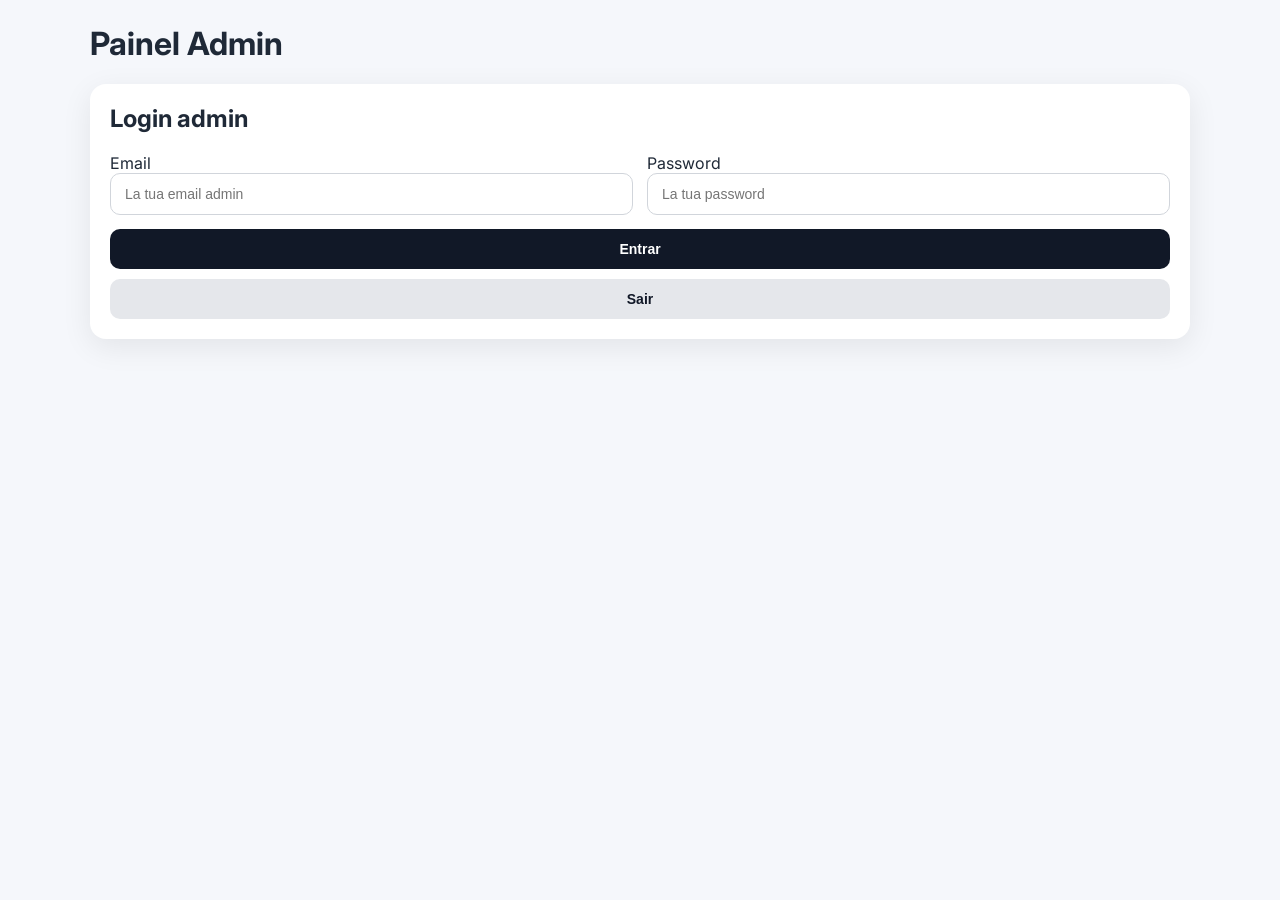
==== admin.html @ 85fc19c2 "admin" ====
<!DOCTYPE html>
<html lang="pt-BR">
<head>
  <meta charset="UTF-8" />
  <meta name="viewport" content="width=device-width, initial-scale=1.0" />
  <title>Painel Admin</title>
  <link rel="preconnect" href="https://fonts.googleapis.com">
  <link rel="preconnect" href="https://fonts.gstatic.com" crossorigin>
  <link href="https://fonts.googleapis.com/css2?family=Inter:wght@400;500;600;700;800&display=swap" rel="stylesheet">
  <style>
    body {
      font-family: Inter, sans-serif;
      background: #f5f7fb;
      margin: 0;
      padding: 24px;
      color: #1f2937;
    }

    .wrap {
      max-width: 1100px;
      margin: 0 auto;
    }

    .card {
      background: #fff;
      border-radius: 16px;
      padding: 20px;
      box-shadow: 0 8px 30px rgba(0,0,0,0.08);
      margin-bottom: 20px;
    }

    h1, h2 {
      margin-top: 0;
    }

    .grid {
      display: grid;
      grid-template-columns: 1fr 1fr;
      gap: 14px;
    }

    .grid-full {
      grid-column: 1 / -1;
    }

    input, textarea, select, button {
      width: 100%;
      box-sizing: border-box;
      padding: 12px 14px;
      border-radius: 10px;
      border: 1px solid #d1d5db;
      font-size: 14px;
    }

    textarea {
      min-height: 90px;
      resize: vertical;
    }

    button {
      cursor: pointer;
      border: 0;
      font-weight: 700;
    }

    .btn-primary {
      background: #111827;
      color: #fff;
    }

    .btn-danger {
      background: #dc2626;
      color: #fff;
      width: auto;
      padding: 10px 14px;
    }

    .btn-secondary {
      background: #e5e7eb;
      color: #111827;
    }

    .row-actions {
      display: flex;
      gap: 10px;
      flex-wrap: wrap;
    }

    .bookmaker-item {
      display: flex;
      justify-content: space-between;
      align-items: flex-start;
      gap: 20px;
      border: 1px solid #e5e7eb;
      border-radius: 12px;
      padding: 16px;
      margin-bottom: 12px;
    }

    .bookmaker-item img {
      width: 44px;
      height: 44px;
      object-fit: contain;
      border-radius: 8px;
      background: #fff;
      border: 1px solid #e5e7eb;
    }

    .bookmaker-left {
      display: flex;
      gap: 12px;
      align-items: flex-start;
    }

    .muted {
      color: #6b7280;
      font-size: 14px;
    }

    .hidden {
      display: none;
    }

    .message {
      padding: 12px 14px;
      border-radius: 10px;
      margin-bottom: 16px;
      font-size: 14px;
    }

    .success {
      background: #dcfce7;
      color: #166534;
    }

    .error {
      background: #fee2e2;
      color: #991b1b;
    }
  </style>
</head>
<body>
  <div class="wrap">
    <h1>Painel Admin</h1>

    <div id="messageBox" class="message hidden"></div>

    <div id="loginCard" class="card">
      <h2>Login admin</h2>
      <div class="grid">
        <div>
          <label>Email</label>
          <input type="email" id="loginEmail" placeholder="La tua email admin" />
        </div>
        <div>
          <label>Password</label>
          <input type="password" id="loginPassword" placeholder="La tua password" />
        </div>
        <div class="grid-full row-actions">
          <button class="btn-primary" id="loginBtn">Entrar</button>
          <button class="btn-secondary" id="logoutBtn" type="button">Sair</button>
        </div>
      </div>
    </div>

    <div id="adminPanel" class="hidden">
      <div class="card">
        <h2>Aggiungi bookmaker</h2>
        <form id="bookmakerForm">
          <div class="grid">
            <div>
              <label>Nome</label>
              <input type="text" id="name" required />
            </div>
            <div>
              <label>Slug</label>
              <input type="text" id="slug" required />
            </div>
            <div>
              <label>Logo URL</label>
              <input type="text" id="logo_url" />
            </div>
            <div>
              <label>Rating</label>
              <input type="number" step="0.1" id="rating" />
            </div>
            <div class="grid-full">
              <label>Descrizione breve</label>
              <textarea id="short_description"></textarea>
            </div>
            <div>
              <label>Titolo promo</label>
              <input type="text" id="promo_title" />
            </div>
            <div>
              <label>Testo promo</label>
              <input type="text" id="promo_text" />
            </div>
            <div>
              <label>Affiliate link</label>
              <input type="text" id="affiliate_link" required />
            </div>
            <div>
              <label>Review link</label>
              <input type="text" id="review_link" />
            </div>
            <div>
              <label>Ordine ranking</label>
              <input type="number" id="rank_order" required />
            </div>
            <div>
              <label>Attivo</label>
              <select id="is_active">
                <option value="true">Sì</option>
                <option value="false">No</option>
              </select>
            </div>
            <div class="grid-full">
              <button class="btn-primary" type="submit">Salva bookmaker</button>
            </div>
          </div>
        </form>
      </div>

      <div class="card">
        <h2>Bookmaker esistenti</h2>
        <div id="bookmakersAdminList"></div>
      </div>
    </div>
  </div>

  <script type="module">
    import { createClient } from 'https://esm.sh/@supabase/supabase-js'

    const supabaseUrl = 'https://zmushwvwnmirnhbqvswv.supabase.co'
    const supabaseKey = 'eyJhbGciOiJIUzI1NiIsInR5cCI6IkpXVCJ9.eyJpc3MiOiJzdXBhYmFzZSIsInJlZiI6InptdXNod3Z3bm1pcm5oYnF2c3d2Iiwicm9sZSI6ImFub24iLCJpYXQiOjE3NzQ3MTQxNTUsImV4cCI6MjA5MDI5MDE1NX0.9Hi630N-tJ7xDOD88KZLRvjHjLxPtQlaAFAxni1NTN8'
    const supabase = createClient(supabaseUrl, supabaseKey)

    const loginCard = document.getElementById('loginCard')
    const adminPanel = document.getElementById('adminPanel')
    const loginBtn = document.getElementById('loginBtn')
    const logoutBtn = document.getElementById('logoutBtn')
    const messageBox = document.getElementById('messageBox')
    const bookmakersAdminList = document.getElementById('bookmakersAdminList')
    const bookmakerForm = document.getElementById('bookmakerForm')

    function showMessage(text, type = 'success') {
      messageBox.textContent = text
      messageBox.className = `message ${type}`
      messageBox.classList.remove('hidden')
    }

    function hideMessage() {
      messageBox.classList.add('hidden')
    }

    async function checkSession() {
      const { data } = await supabase.auth.getSession()
      const session = data.session

      if (session) {
        loginCard.classList.add('hidden')
        adminPanel.classList.remove('hidden')
        loadAdminBookmakers()
      } else {
        loginCard.classList.remove('hidden')
        adminPanel.classList.add('hidden')
      }
    }

    loginBtn.addEventListener('click', async () => {
      hideMessage()

      const email = document.getElementById('loginEmail').value.trim()
      const password = document.getElementById('loginPassword').value.trim()

      const { error } = await supabase.auth.signInWithPassword({
        email,
        password
      })

      if (error) {
        showMessage(error.message, 'error')
        return
      }

      showMessage('Login effettuato con successo')
      checkSession()
    })

    logoutBtn.addEventListener('click', async () => {
      await supabase.auth.signOut()
      showMessage('Logout effettuato')
      checkSession()
    })

    async function loadAdminBookmakers() {
      const { data, error } = await supabase
        .from('bookmakers')
        .select('*')
        .order('rank_order', { ascending: true })

      if (error) {
        showMessage(error.message, 'error')
        return
      }

      bookmakersAdminList.innerHTML = ''

      if (!data || data.length === 0) {
        bookmakersAdminList.innerHTML = '<p>Nessun bookmaker presente.</p>'
        return
      }

      data.forEach((bookmaker) => {
        const item = document.createElement('div')
        item.className = 'bookmaker-item'

        item.innerHTML = `
          <div class="bookmaker-left">
            <img src="${bookmaker.logo_url || 'https://via.placeholder.com/64'}" alt="${bookmaker.name}">
            <div>
              <strong>${bookmaker.name}</strong>
              <div class="muted">Slug: ${bookmaker.slug}</div>
              <div class="muted">Rank: ${bookmaker.rank_order} | Attivo: ${bookmaker.is_active ? 'Sì' : 'No'}</div>
              <div class="muted">${bookmaker.short_description || ''}</div>
            </div>
          </div>
          <div class="row-actions">
            <button class="btn-danger" data-id="${bookmaker.id}">Elimina</button>
          </div>
        `

        const deleteBtn = item.querySelector('.btn-danger')
        deleteBtn.addEventListener('click', async () => {
          const conferma = confirm(`Vuoi eliminare ${bookmaker.name}?`)
          if (!conferma) return

          const { error } = await supabase
            .from('bookmakers')
            .delete()
            .eq('id', bookmaker.id)

          if (error) {
            showMessage(error.message, 'error')
            return
          }

          showMessage('Bookmaker eliminato con successo')
          loadAdminBookmakers()
        })

        bookmakersAdminList.appendChild(item)
      })
    }

    bookmakerForm.addEventListener('submit', async (e) => {
      e.preventDefault()
      hideMessage()

      const payload = {
        name: document.getElementById('name').value.trim(),
        slug: document.getElementById('slug').value.trim(),
        logo_url: document.getElementById('logo_url').value.trim(),
        rating: document.getElementById('rating').value ? Number(document.getElementById('rating').value) : null,
        short_description: document.getElementById('short_description').value.trim(),
        promo_title: document.getElementById('promo_title').value.trim(),
        promo_text: document.getElementById('promo_text').value.trim(),
        affiliate_link: document.getElementById('affiliate_link').value.trim(),
        review_link: document.getElementById('review_link').value.trim(),
        rank_order: Number(document.getElementById('rank_order').value),
        is_active: document.getElementById('is_active').value === 'true'
      }

      const { error } = await supabase
        .from('bookmakers')
        .insert([payload])

      if (error) {
        showMessage(error.message, 'error')
        return
      }

      showMessage('Bookmaker salvato con successo')
      bookmakerForm.reset()
      loadAdminBookmakers()
    })

    checkSession()
  </script>
</body>
</html>
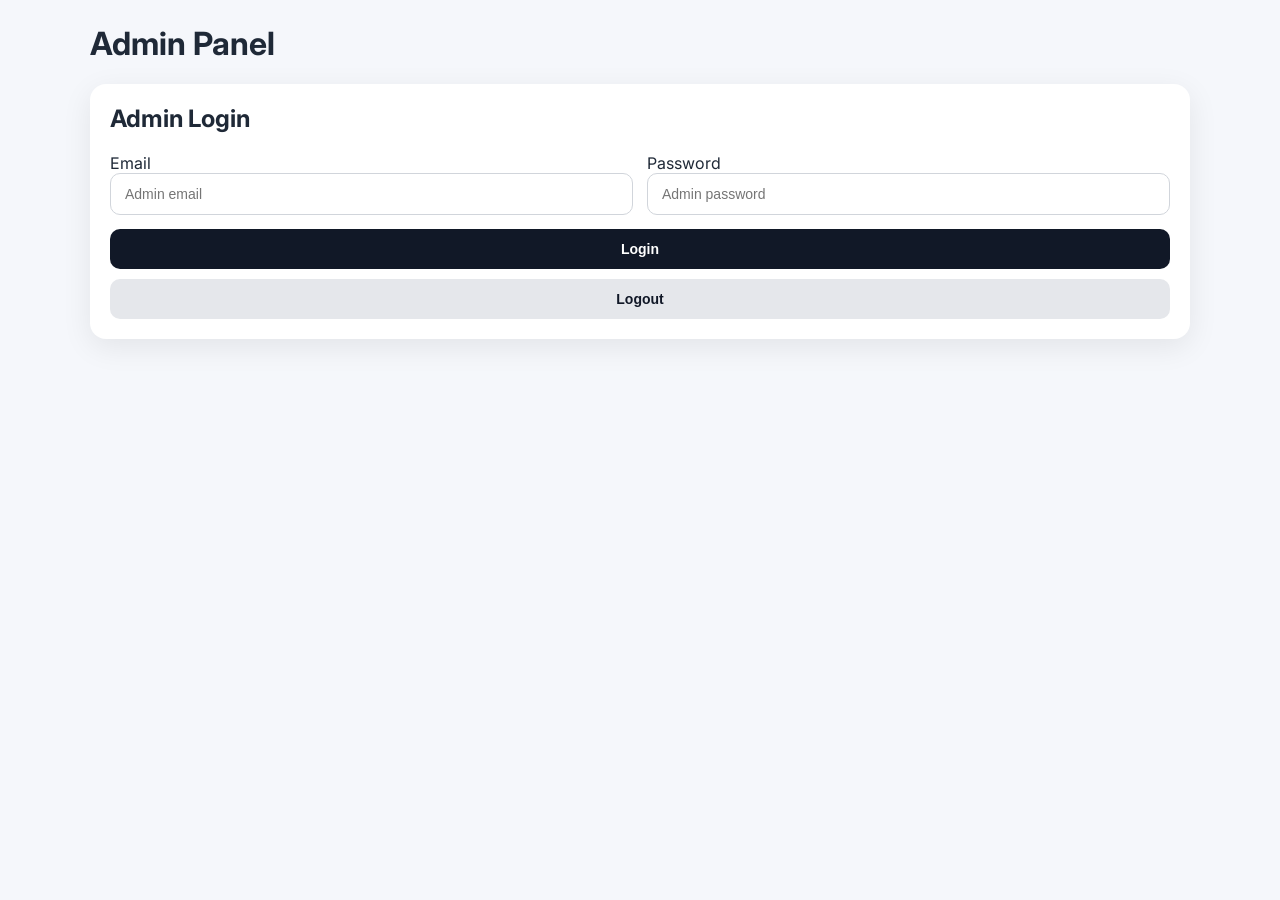
==== commit c4c49f70: "update" ====
--- a/admin.html
+++ b/admin.html
@@ -1,9 +1,9 @@
 <!DOCTYPE html>
-<html lang="pt-BR">
+<html lang="en">
 <head>
   <meta charset="UTF-8" />
   <meta name="viewport" content="width=device-width, initial-scale=1.0" />
-  <title>Painel Admin</title>
+  <title>Admin Panel</title>
   <link rel="preconnect" href="https://fonts.googleapis.com">
   <link rel="preconnect" href="https://fonts.gstatic.com" crossorigin>
   <link href="https://fonts.googleapis.com/css2?family=Inter:wght@400;500;600;700;800&display=swap" rel="stylesheet">
@@ -75,6 +75,13 @@
       padding: 10px 14px;
     }
 
+    .btn-edit {
+      background: #2563eb;
+      color: #fff;
+      width: auto;
+      padding: 10px 14px;
+    }
+
     .btn-secondary {
       background: #e5e7eb;
       color: #111827;
@@ -84,6 +91,7 @@
       display: flex;
       gap: 10px;
       flex-wrap: wrap;
+      align-items: center;
     }
 
     .bookmaker-item {
@@ -137,39 +145,74 @@
       background: #fee2e2;
       color: #991b1b;
     }
+
+    .form-title-row {
+      display: flex;
+      justify-content: space-between;
+      align-items: center;
+      gap: 12px;
+      flex-wrap: wrap;
+    }
+
+    .tag {
+      display: inline-block;
+      font-size: 12px;
+      font-weight: 700;
+      padding: 6px 10px;
+      border-radius: 999px;
+      background: #dbeafe;
+      color: #1d4ed8;
+    }
+
+    @media (max-width: 768px) {
+      .grid {
+        grid-template-columns: 1fr;
+      }
+
+      .bookmaker-item {
+        flex-direction: column;
+      }
+    }
   </style>
 </head>
 <body>
   <div class="wrap">
-    <h1>Painel Admin</h1>
+    <h1>Admin Panel</h1>
 
     <div id="messageBox" class="message hidden"></div>
 
     <div id="loginCard" class="card">
-      <h2>Login admin</h2>
+      <h2>Admin Login</h2>
       <div class="grid">
         <div>
           <label>Email</label>
-          <input type="email" id="loginEmail" placeholder="La tua email admin" />
+          <input type="email" id="loginEmail" placeholder="Admin email" />
         </div>
         <div>
           <label>Password</label>
-          <input type="password" id="loginPassword" placeholder="La tua password" />
+          <input type="password" id="loginPassword" placeholder="Admin password" />
         </div>
         <div class="grid-full row-actions">
-          <button class="btn-primary" id="loginBtn">Entrar</button>
-          <button class="btn-secondary" id="logoutBtn" type="button">Sair</button>
+          <button class="btn-primary" id="loginBtn" type="button">Login</button>
+          <button class="btn-secondary" id="logoutBtn" type="button">Logout</button>
         </div>
       </div>
     </div>
 
     <div id="adminPanel" class="hidden">
       <div class="card">
-        <h2>Aggiungi bookmaker</h2>
+        <div class="form-title-row">
+          <div>
+            <h2 id="formTitle">Add Bookmaker</h2>
+            <span id="editTag" class="tag hidden">Editing mode</span>
+          </div>
+          <button id="cancelEditBtn" class="btn-secondary hidden" type="button">Cancel Edit</button>
+        </div>
+
         <form id="bookmakerForm">
           <div class="grid">
             <div>
-              <label>Nome</label>
+              <label>Name</label>
               <input type="text" id="name" required />
             </div>
             <div>
@@ -185,45 +228,45 @@
               <input type="number" step="0.1" id="rating" />
             </div>
             <div class="grid-full">
-              <label>Descrizione breve</label>
+              <label>Short Description</label>
               <textarea id="short_description"></textarea>
             </div>
             <div>
-              <label>Titolo promo</label>
+              <label>Promo Title</label>
               <input type="text" id="promo_title" />
             </div>
             <div>
-              <label>Testo promo</label>
+              <label>Promo Text</label>
               <input type="text" id="promo_text" />
             </div>
             <div>
-              <label>Affiliate link</label>
+              <label>Affiliate Link</label>
               <input type="text" id="affiliate_link" required />
             </div>
             <div>
-              <label>Review link</label>
+              <label>Review Link</label>
               <input type="text" id="review_link" />
             </div>
             <div>
-              <label>Ordine ranking</label>
+              <label>Rank Order</label>
               <input type="number" id="rank_order" required />
             </div>
             <div>
-              <label>Attivo</label>
+              <label>Active</label>
               <select id="is_active">
-                <option value="true">Sì</option>
+                <option value="true">Yes</option>
                 <option value="false">No</option>
               </select>
             </div>
-            <div class="grid-full">
-              <button class="btn-primary" type="submit">Salva bookmaker</button>
+            <div class="grid-full row-actions">
+              <button class="btn-primary" type="submit" id="submitBtn">Save Bookmaker</button>
             </div>
           </div>
         </form>
       </div>
 
       <div class="card">
-        <h2>Bookmaker esistenti</h2>
+        <h2>Existing Bookmakers</h2>
         <div id="bookmakersAdminList"></div>
       </div>
     </div>
@@ -243,6 +286,12 @@
     const messageBox = document.getElementById('messageBox')
     const bookmakersAdminList = document.getElementById('bookmakersAdminList')
     const bookmakerForm = document.getElementById('bookmakerForm')
+    const formTitle = document.getElementById('formTitle')
+    const submitBtn = document.getElementById('submitBtn')
+    const cancelEditBtn = document.getElementById('cancelEditBtn')
+    const editTag = document.getElementById('editTag')
+
+    let editingId = null
 
     function showMessage(text, type = 'success') {
       messageBox.textContent = text
@@ -252,6 +301,37 @@
 
     function hideMessage() {
       messageBox.classList.add('hidden')
+    }
+
+    function resetForm() {
+      bookmakerForm.reset()
+      editingId = null
+      formTitle.textContent = 'Add Bookmaker'
+      submitBtn.textContent = 'Save Bookmaker'
+      cancelEditBtn.classList.add('hidden')
+      editTag.classList.add('hidden')
+    }
+
+    function fillForm(bookmaker) {
+      document.getElementById('name').value = bookmaker.name ?? ''
+      document.getElementById('slug').value = bookmaker.slug ?? ''
+      document.getElementById('logo_url').value = bookmaker.logo_url ?? ''
+      document.getElementById('rating').value = bookmaker.rating ?? ''
+      document.getElementById('short_description').value = bookmaker.short_description ?? ''
+      document.getElementById('promo_title').value = bookmaker.promo_title ?? ''
+      document.getElementById('promo_text').value = bookmaker.promo_text ?? ''
+      document.getElementById('affiliate_link').value = bookmaker.affiliate_link ?? ''
+      document.getElementById('review_link').value = bookmaker.review_link ?? ''
+      document.getElementById('rank_order').value = bookmaker.rank_order ?? ''
+      document.getElementById('is_active').value = bookmaker.is_active ? 'true' : 'false'
+
+      editingId = bookmaker.id
+      formTitle.textContent = `Edit Bookmaker: ${bookmaker.name}`
+      submitBtn.textContent = 'Update Bookmaker'
+      cancelEditBtn.classList.remove('hidden')
+      editTag.classList.remove('hidden')
+
+      window.scrollTo({ top: 0, behavior: 'smooth' })
     }
 
     async function checkSession() {
@@ -284,14 +364,19 @@
         return
       }
 
-      showMessage('Login effettuato con successo')
+      showMessage('Login successful')
       checkSession()
     })
 
     logoutBtn.addEventListener('click', async () => {
       await supabase.auth.signOut()
-      showMessage('Logout effettuato')
+      showMessage('Logged out successfully')
       checkSession()
+    })
+
+    cancelEditBtn.addEventListener('click', () => {
+      resetForm()
+      hideMessage()
     })
 
     async function loadAdminBookmakers() {
@@ -308,7 +393,7 @@
       bookmakersAdminList.innerHTML = ''
 
       if (!data || data.length === 0) {
-        bookmakersAdminList.innerHTML = '<p>Nessun bookmaker presente.</p>'
+        bookmakersAdminList.innerHTML = '<p>No bookmakers found.</p>'
         return
       }
 
@@ -322,19 +407,26 @@
             <div>
               <strong>${bookmaker.name}</strong>
               <div class="muted">Slug: ${bookmaker.slug}</div>
-              <div class="muted">Rank: ${bookmaker.rank_order} | Attivo: ${bookmaker.is_active ? 'Sì' : 'No'}</div>
+              <div class="muted">Rank: ${bookmaker.rank_order} | Active: ${bookmaker.is_active ? 'Yes' : 'No'}</div>
               <div class="muted">${bookmaker.short_description || ''}</div>
             </div>
           </div>
           <div class="row-actions">
-            <button class="btn-danger" data-id="${bookmaker.id}">Elimina</button>
+            <button class="btn-edit" data-action="edit">Edit</button>
+            <button class="btn-danger" data-action="delete">Delete</button>
           </div>
         `
 
-        const deleteBtn = item.querySelector('.btn-danger')
+        const editBtn = item.querySelector('[data-action="edit"]')
+        const deleteBtn = item.querySelector('[data-action="delete"]')
+
+        editBtn.addEventListener('click', () => {
+          fillForm(bookmaker)
+        })
+
         deleteBtn.addEventListener('click', async () => {
-          const conferma = confirm(`Vuoi eliminare ${bookmaker.name}?`)
-          if (!conferma) return
+          const confirmed = confirm(`Do you want to delete ${bookmaker.name}?`)
+          if (!confirmed) return
 
           const { error } = await supabase
             .from('bookmakers')
@@ -346,7 +438,11 @@
             return
           }
 
-          showMessage('Bookmaker eliminato con successo')
+          if (editingId === bookmaker.id) {
+            resetForm()
+          }
+
+          showMessage('Bookmaker deleted successfully')
           loadAdminBookmakers()
         })
 
@@ -372,17 +468,30 @@
         is_active: document.getElementById('is_active').value === 'true'
       }
 
-      const { error } = await supabase
-        .from('bookmakers')
-        .insert([payload])
+      let error = null
+
+      if (editingId) {
+        const response = await supabase
+          .from('bookmakers')
+          .update(payload)
+          .eq('id', editingId)
+
+        error = response.error
+      } else {
+        const response = await supabase
+          .from('bookmakers')
+          .insert([payload])
+
+        error = response.error
+      }
 
       if (error) {
         showMessage(error.message, 'error')
         return
       }
 
-      showMessage('Bookmaker salvato con successo')
-      bookmakerForm.reset()
+      showMessage(editingId ? 'Bookmaker updated successfully' : 'Bookmaker saved successfully')
+      resetForm()
       loadAdminBookmakers()
     })
 
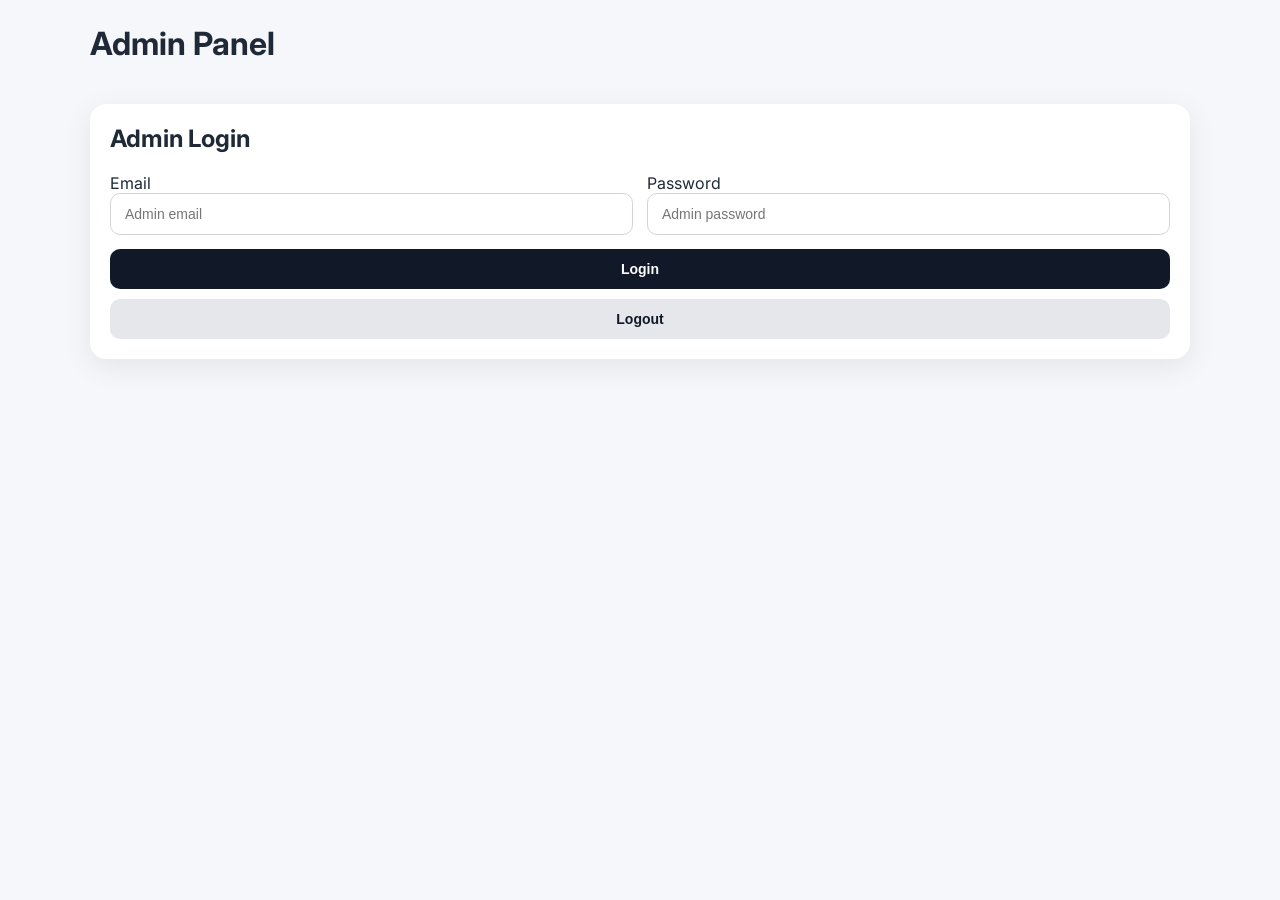
==== commit 7da27cc5: "update" ====
--- a/admin.html
+++ b/admin.html
@@ -164,6 +164,28 @@
       color: #1d4ed8;
     }
 
+.topbar {
+  display: flex;
+  justify-content: space-between;
+  align-items: center;
+  gap: 16px;
+  margin-bottom: 20px;
+  flex-wrap: wrap;
+}
+
+.topbar-actions {
+  display: flex;
+  gap: 10px;
+  align-items: center;
+}
+
+.btn-logout {
+  background: #111827;
+  color: #fff;
+  width: auto;
+  padding: 10px 16px;
+}
+
     @media (max-width: 768px) {
       .grid {
         grid-template-columns: 1fr;
@@ -177,7 +199,12 @@
 </head>
 <body>
   <div class="wrap">
+  <div class="topbar">
     <h1>Admin Panel</h1>
+    <div class="topbar-actions">
+      <button id="topLogoutBtn" class="btn-logout hidden" type="button">Sign Out</button>
+    </div>
+  </div>
 
     <div id="messageBox" class="message hidden"></div>
 
@@ -231,6 +258,21 @@
               <label>Short Description</label>
               <textarea id="short_description"></textarea>
             </div>
+            <div class="grid-full">
+  <label>Features Text</label>
+  <input type="text" id="features_text" placeholder="Example: Fast payouts | Mobile app | Welcome bonus" />
+  <small style="display:block; margin-top:6px; color:#6b7280;">
+    Use | to separate feature items. Example: Fast payouts | Mobile app | Welcome bonus
+  </small>
+</div>
+<div class="grid-full">
+  <div id="logoPreviewWrap" style="display:flex; align-items:center; gap:12px; margin-top:4px;">
+    <div style="width:64px; height:64px; border-radius:14px; background:#fff; border:1px solid #e5e7eb; display:flex; align-items:center; justify-content:center; overflow:hidden; padding:8px;">
+      <img id="logoPreview" src="" alt="Logo preview" style="max-width:100%; max-height:100%; object-fit:contain; display:none;" />
+    </div>
+    <span class="muted">Logo preview</span>
+  </div>
+</div>
             <div>
               <label>Promo Title</label>
               <input type="text" id="promo_title" />
@@ -280,7 +322,10 @@
     const supabase = createClient(supabaseUrl, supabaseKey)
 
     const loginCard = document.getElementById('loginCard')
+    const topLogoutBtn = document.getElementById('topLogoutBtn')
     const adminPanel = document.getElementById('adminPanel')
+    const logoUrlInput = document.getElementById('logo_url')
+    const logoPreview = document.getElementById('logoPreview')
     const loginBtn = document.getElementById('loginBtn')
     const logoutBtn = document.getElementById('logoutBtn')
     const messageBox = document.getElementById('messageBox')
@@ -303,6 +348,19 @@
       messageBox.classList.add('hidden')
     }
 
+    function updateLogoPreview(url) {
+  if (url && url.trim() !== '') {
+    logoPreview.src = url.trim()
+    logoPreview.style.display = 'block'
+  } else {
+    logoPreview.src = ''
+    logoPreview.style.display = 'none'
+  }
+}
+logoUrlInput.addEventListener('input', (e) => {
+  updateLogoPreview(e.target.value)
+})
+
     function resetForm() {
       bookmakerForm.reset()
       editingId = null
@@ -310,6 +368,7 @@
       submitBtn.textContent = 'Save Bookmaker'
       cancelEditBtn.classList.add('hidden')
       editTag.classList.add('hidden')
+      updateLogoPreview('')
     }
 
     function fillForm(bookmaker) {
@@ -318,6 +377,7 @@
       document.getElementById('logo_url').value = bookmaker.logo_url ?? ''
       document.getElementById('rating').value = bookmaker.rating ?? ''
       document.getElementById('short_description').value = bookmaker.short_description ?? ''
+      document.getElementById('features_text').value = bookmaker.features_text ?? ''
       document.getElementById('promo_title').value = bookmaker.promo_title ?? ''
       document.getElementById('promo_text').value = bookmaker.promo_text ?? ''
       document.getElementById('affiliate_link').value = bookmaker.affiliate_link ?? ''
@@ -325,6 +385,8 @@
       document.getElementById('rank_order').value = bookmaker.rank_order ?? ''
       document.getElementById('is_active').value = bookmaker.is_active ? 'true' : 'false'
 
+      updateLogoPreview(bookmaker.logo_url ?? '')
+
       editingId = bookmaker.id
       formTitle.textContent = `Edit Bookmaker: ${bookmaker.name}`
       submitBtn.textContent = 'Update Bookmaker'
@@ -335,18 +397,21 @@
     }
 
     async function checkSession() {
-      const { data } = await supabase.auth.getSession()
-      const session = data.session
-
-      if (session) {
-        loginCard.classList.add('hidden')
-        adminPanel.classList.remove('hidden')
-        loadAdminBookmakers()
-      } else {
-        loginCard.classList.remove('hidden')
-        adminPanel.classList.add('hidden')
-      }
-    }
+  const { data } = await supabase.auth.getSession()
+  const session = data.session
+
+  if (session) {
+    loginCard.classList.add('hidden')
+    adminPanel.classList.remove('hidden')
+    topLogoutBtn.classList.remove('hidden')
+    loadAdminBookmakers()
+  } else {
+    loginCard.classList.remove('hidden')
+    adminPanel.classList.add('hidden')
+    topLogoutBtn.classList.add('hidden')
+  }
+  
+}
 
     loginBtn.addEventListener('click', async () => {
       hideMessage()
@@ -378,6 +443,12 @@
       resetForm()
       hideMessage()
     })
+
+    topLogoutBtn.addEventListener('click', async () => {
+  await supabase.auth.signOut()
+  showMessage('Signed out successfully')
+  checkSession()
+})
 
     async function loadAdminBookmakers() {
       const { data, error } = await supabase
@@ -460,6 +531,7 @@
         logo_url: document.getElementById('logo_url').value.trim(),
         rating: document.getElementById('rating').value ? Number(document.getElementById('rating').value) : null,
         short_description: document.getElementById('short_description').value.trim(),
+        features_text: document.getElementById('features_text').value.trim(),
         promo_title: document.getElementById('promo_title').value.trim(),
         promo_text: document.getElementById('promo_text').value.trim(),
         affiliate_link: document.getElementById('affiliate_link').value.trim(),
